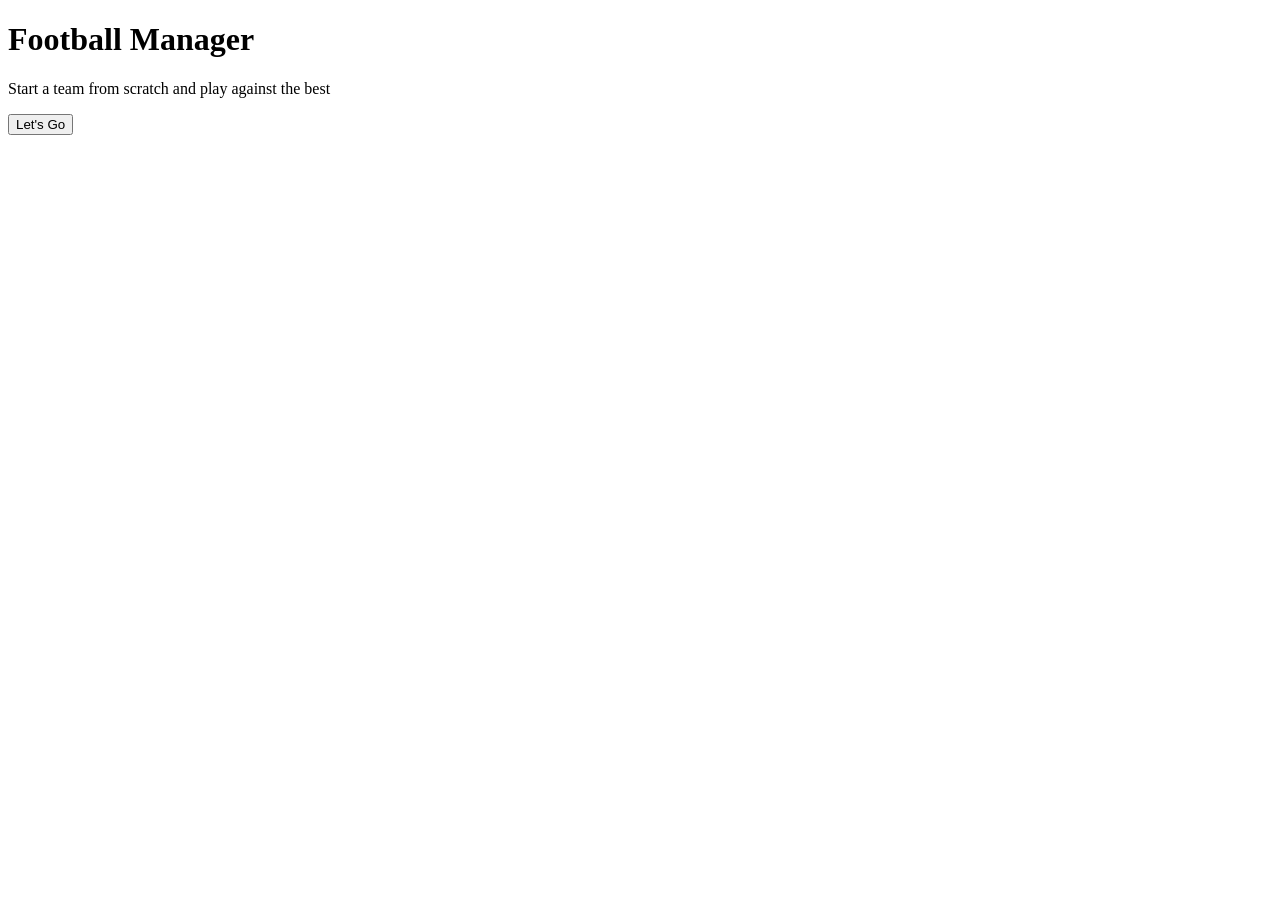
==== index.html @ 94ebb9e5 "added side bar" ====
<!DOCTYPE html>
<html lang="en">
<head>
  <link rel="stylesheet" href="styles/general.css">
  <link rel="stylesheet" href="styles/index.css">
  <meta charset="UTF-8">
  <meta name="viewport" content="width=device-width, initial-scale=1.0">
  <title>Football Manager</title>
</head>
<body>
  <h1>Football Manager</h1>
  <p>Start a team from scratch and play against the best</p>
  <button>Let's Go</button>
  <script src="scripts/index.js"></script>
</body>
</html>
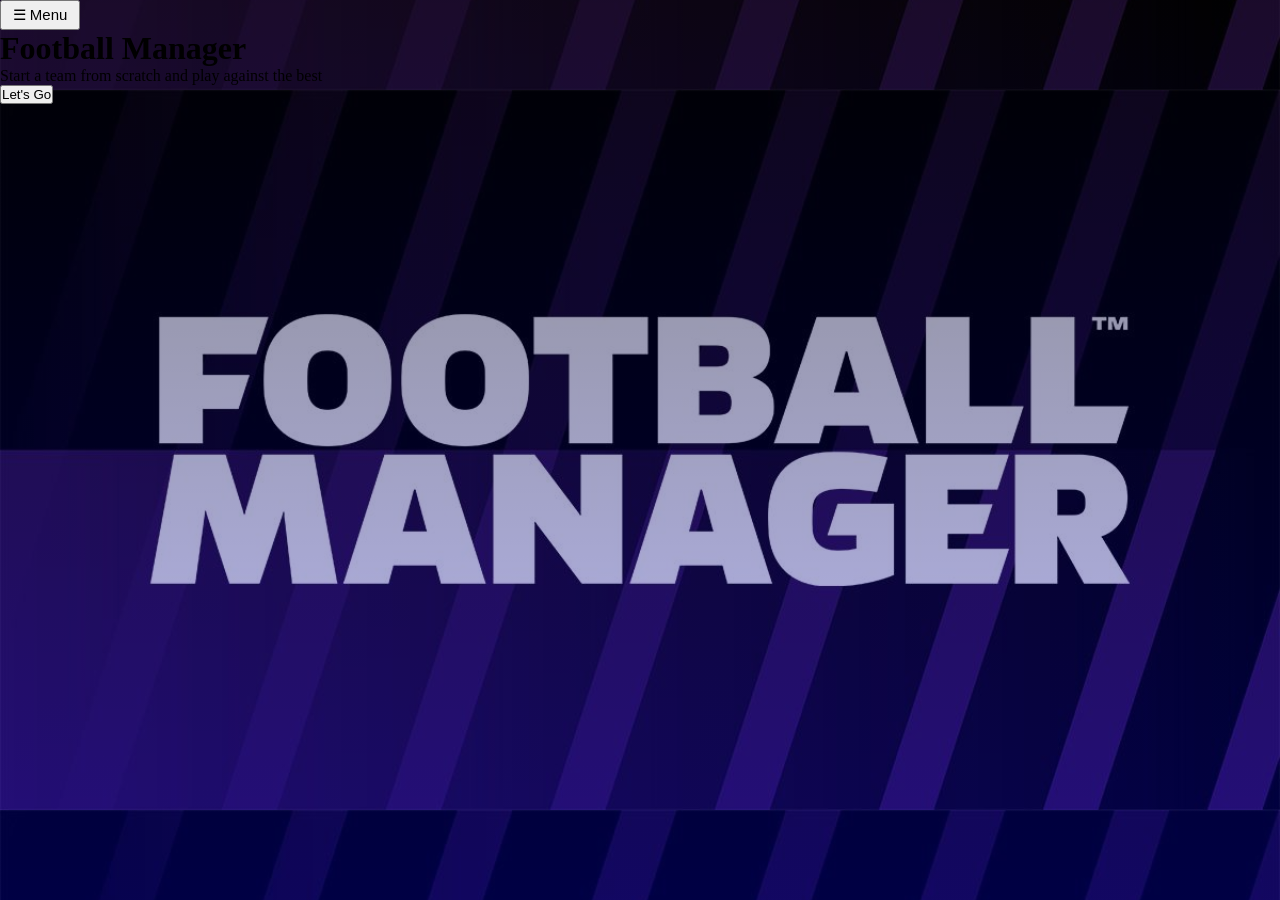
==== commit 067de362: "added tiles at the home page" ====
--- a/index.html
+++ b/index.html
@@ -8,6 +8,13 @@
   <title>Football Manager</title>
 </head>
 <body>
+  <!-- hambugger menu -->
+  <button class="menu-btn">☰ Menu</button>
+  <!-- sidebar menu -->
+  <div class="sidebar">
+  </div>
+
+
   <h1>Football Manager</h1>
   <p>Start a team from scratch and play against the best</p>
   <button>Let's Go</button>
--- a/styles/general.css
+++ b/styles/general.css
@@ -0,0 +1,105 @@
+* {
+  margin: 0;
+  padding: 0;
+  box-sizing: border-box;
+}
+
+body {
+  min-height: 100vh;
+  background: 
+  linear-gradient( to bottom, rgba(0, 0, 0, 0.469), rgba(0, 0, 255, 0.265)),
+  url('/data/images/background.jpg');
+  background-position: center;
+  background-size: contain;
+}
+
+/* sidebar */
+.sidebar {
+  z-index: 1;
+  position: fixed;
+  top: 100px;
+  left: -120px;
+  width: 120px;
+  background-color: #222;
+  color: white;
+  transition: 0.3s ease;
+  padding: 20px;
+  border-top-right-radius: 40px;
+  border-bottom-right-radius: 40px;
+}
+
+/* active sidebar */
+.sidebar.active {
+  left: 0;
+}
+
+.menu-btn {
+  height: 30px;
+  width: 80px;
+  font-size: 15px;
+  cursor: pointer;
+}
+
+.close-btn {
+  width: 30px;
+  background: none;
+  color: white;
+  font-size: 20px;
+  cursor: pointer;
+  margin-top: -12px;
+}
+
+.sidebar ul {
+  list-style: none;
+}
+
+.sidebar li {
+  margin: 20px 0;
+}
+
+.sidebar li:hover {
+  background-color: rgba(255, 255, 255, 0.613);
+}
+
+.sidebar a {
+  color: white;
+  text-decoration: none;
+}
+
+
+/* manager */
+.manager {
+  position: absolute;
+  top: 300px;
+  left: 200px;
+  border: 1px solid white;
+  width: 140px;
+  height: 200px;
+  background-color: black;
+  color: white;
+  border-radius: 30px;
+}
+
+.manager img {
+  background-color: rgb(0, 0, 0);
+  height: 90%;
+  width: 100%;
+  border-radius: inherit;
+}
+
+.manager_details {
+  position: absolute;
+  display: flex;
+  flex-direction: column;
+  align-items: center;
+  text-align: center;
+  margin: 0 auto;
+  bottom: 10px;
+  left: 35px;
+  font-size: 12px;
+}
+
+.name {
+  color: rgb(0, 238, 255);
+  font-size: large;
+}
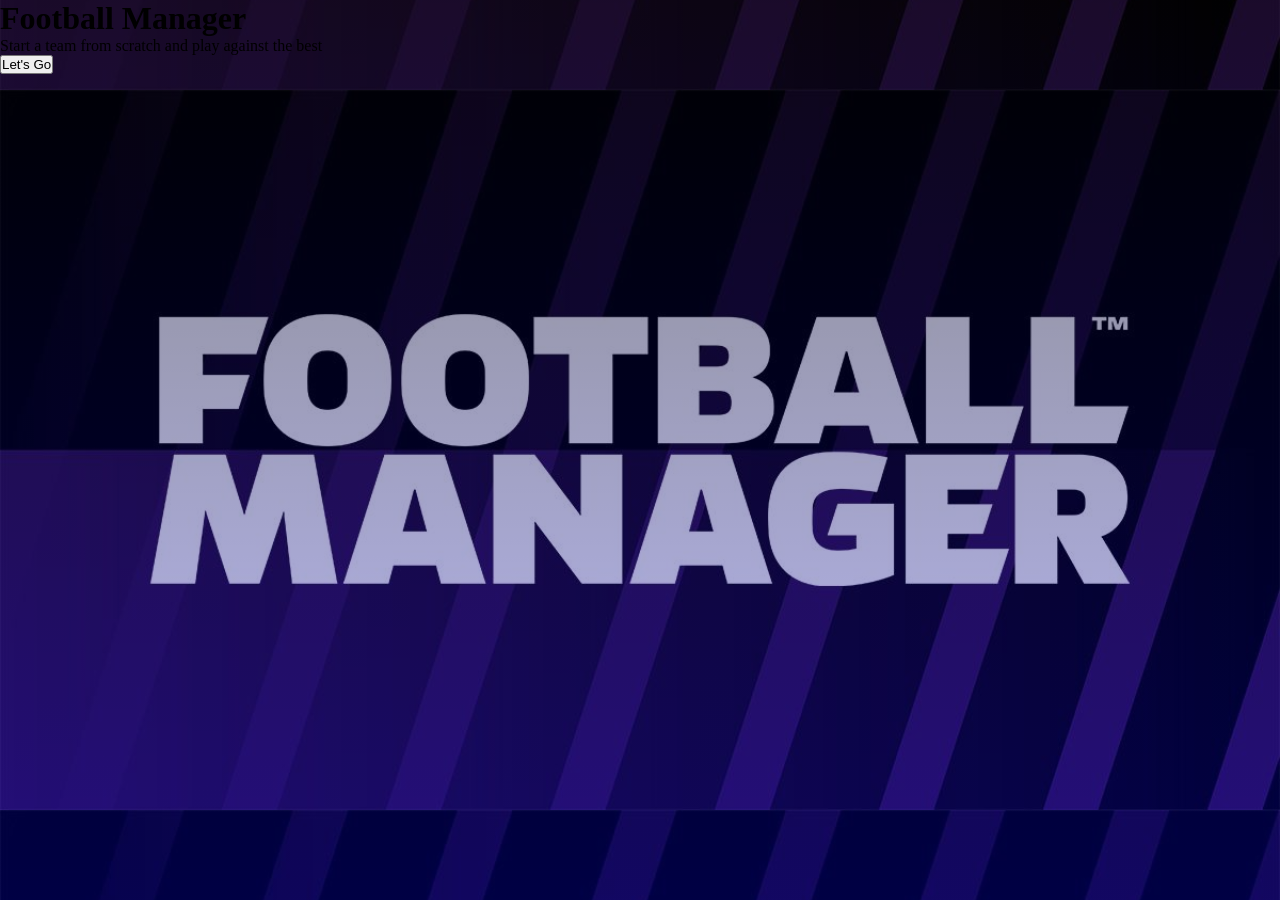
==== commit d531db3a: "." ====
--- a/index.html
+++ b/index.html
@@ -8,13 +8,6 @@
   <title>Football Manager</title>
 </head>
 <body>
-  <!-- hambugger menu -->
-  <button class="menu-btn">☰ Menu</button>
-  <!-- sidebar menu -->
-  <div class="sidebar">
-  </div>
-
-
   <h1>Football Manager</h1>
   <p>Start a team from scratch and play against the best</p>
   <button>Let's Go</button>
